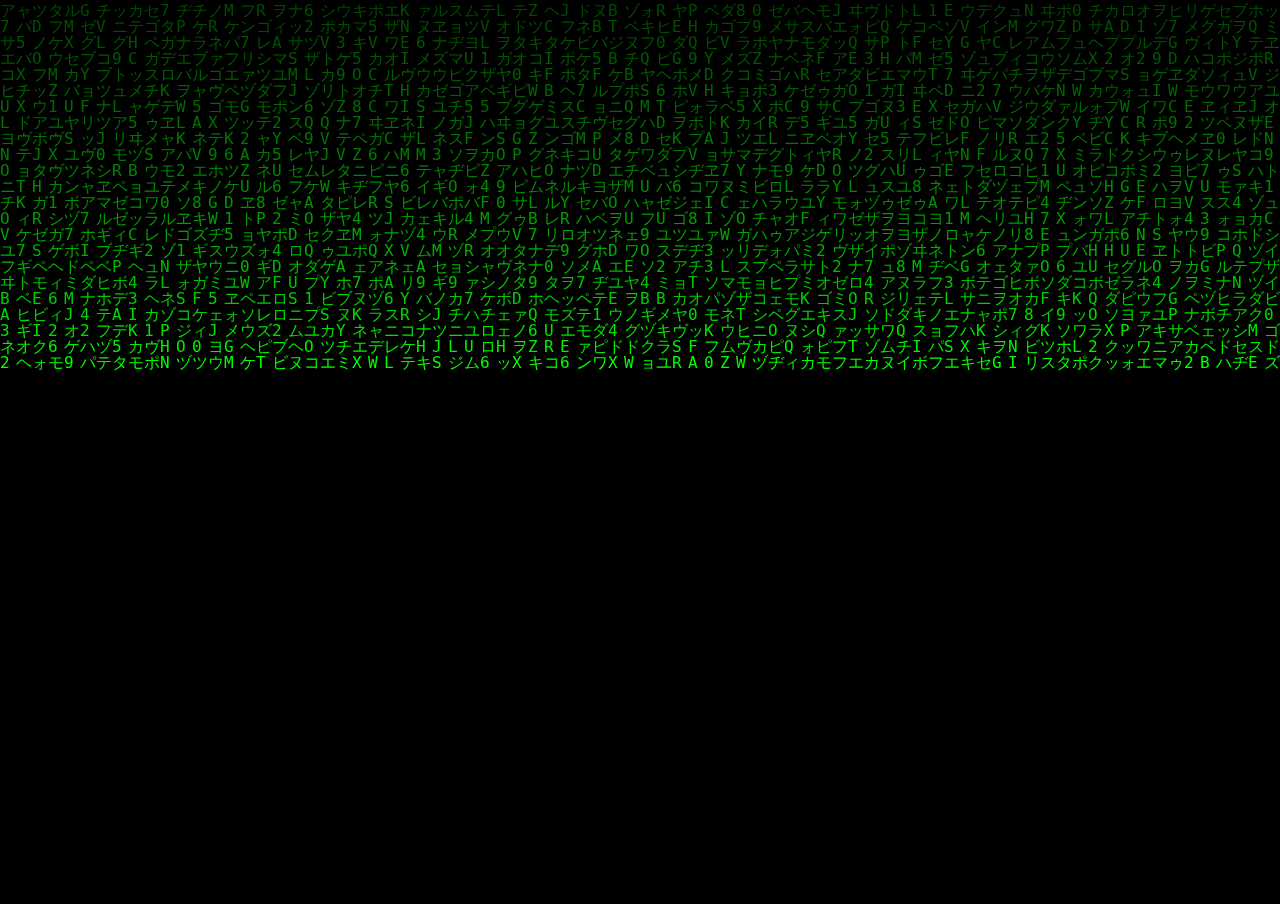
==== index.html @ e9424c80 "Add files via upload" ====
<!DOCTYPE html>
<html lang="en">
<head>
    <meta charset="UTF-8">
    <meta http-equiv="X-UA-Compatible" content="IE=edge">
    <meta name="viewport" content="width=device-width, initial-scale=1.0">
    <link rel="stylesheet" href="styles2.css">
    <title></title>
</head>
<body style="background-color: black">
  

    <canvas id="Matrix" style="width: 100%; height: 100%;"></canvas>
    <script src="index2.js"></script>

  


</body>
</html>
---- styles2.css ----
html {
    background: black;
    height: 100%;
    overflow: hidden;
}

body {
    margin: 0;
    padding: 0;
    height: 100%;
}
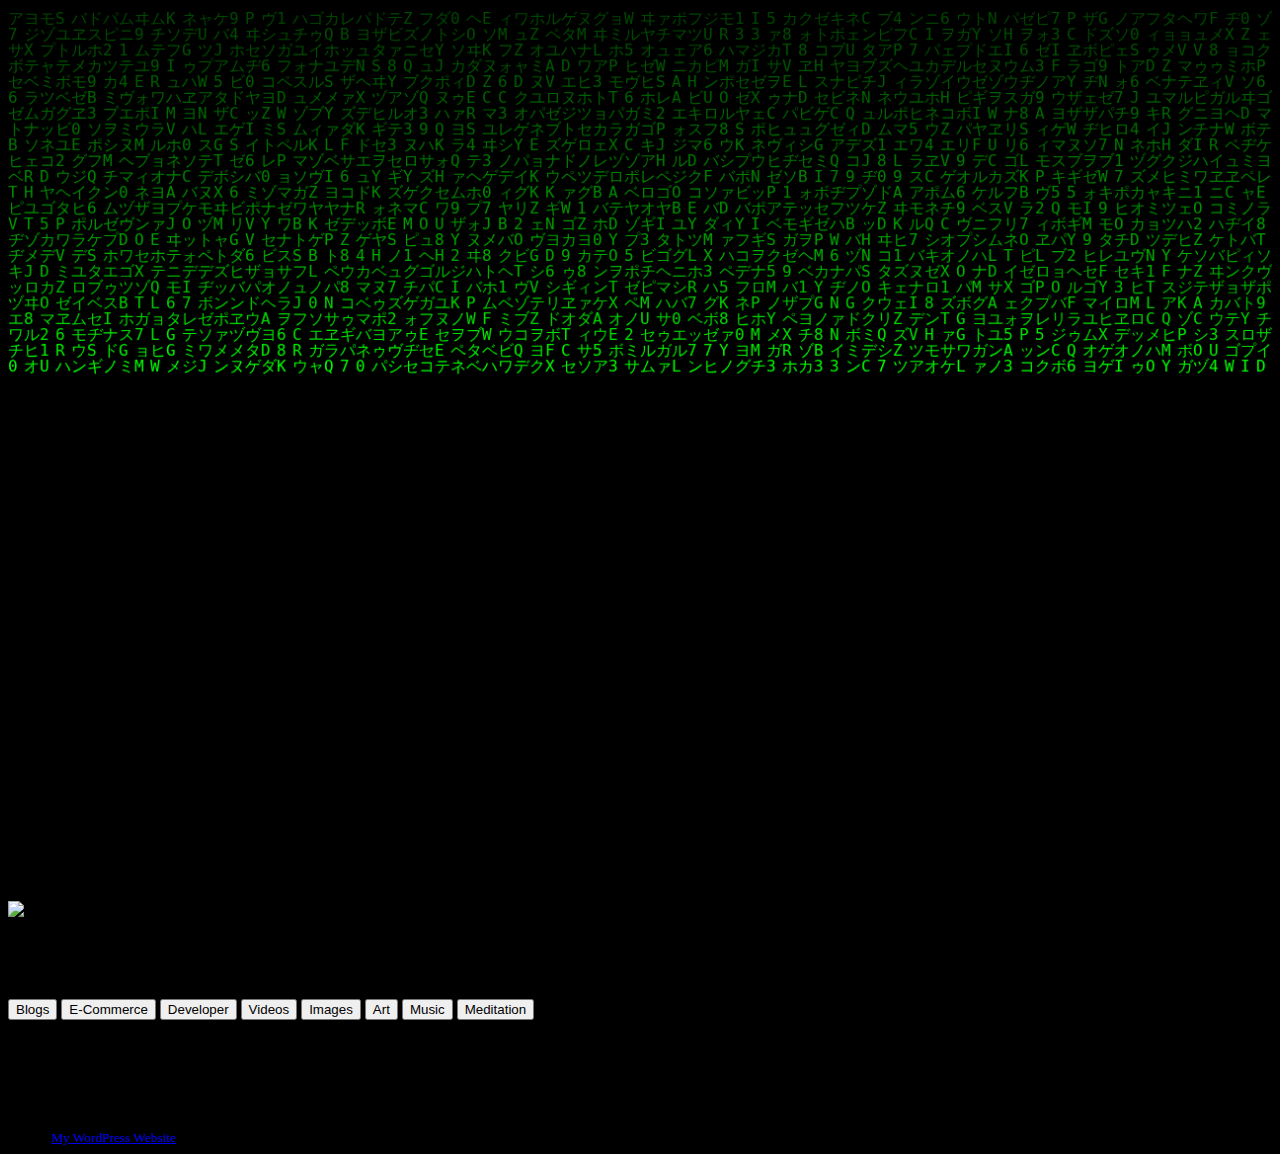
==== commit 91a76a95: "Update index.html" ====
--- a/index.html
+++ b/index.html
@@ -4,7 +4,7 @@
     <meta charset="UTF-8">
     <meta http-equiv="X-UA-Compatible" content="IE=edge">
     <meta name="viewport" content="width=device-width, initial-scale=1.0">
-    <link rel="stylesheet" href="styles2.css">
+    <link rel="stylesheet" href="/myWebStyles.css">
     <title></title>
 </head>
 <body style="background-color: black">
@@ -13,8 +13,41 @@
     <canvas id="Matrix" style="width: 100%; height: 100%;"></canvas>
     <script src="index2.js"></script>
 
+    <div id="myWebPage">
+        <div id="container">
+            <!-- <canvas id="matrix"></canvas>     -->
+           
+            <div id="myPic"> 
+                <!-- Add a circular img tag to enclose my photo -->
+                <img src="/forestry.jpg" alt="Avatar" class="center">
+            </div>
+        
+            <div id="myName">
+                <!-- Add an H1 tag to display my name -->
+                <h1>Simon Osaka | Web Developer</h1>
+            </div>
+        
+            <div id="myLinks">
+                <!-- Display a stack of buttons to link to different pats of my site -->
+                <button title="Click to go to the Blog Page"  type="button" name="bl" onclick="">Blogs</button>
+                <button title="Click to go to the DropShip page"  type="button" name="ec" onclick="">E-Commerce</button>
+                <button title="Click to see other apps I'm working on."  type="button" name="dev" onclick="">Developer</button>
+                <button title="Click to go to view my videos."  type="button" name="vd" onclick="">Videos</button>
+                <button title="Click to look at my images."  type="button" name="im" onclick="">Images</button>
+                <button title="Click to look at my artwork."  type="button" name="ar" onclick="showArt();">Art</button>
+                <button title="Click to hear my musical compositions."  type="button" name="mu" onclick="">Music</button>
+                <button title="Click to here to enter a relaxation room."  type="button" name="mn" onclick="">Meditation</button>       
+            </div><br><br><br><br><br>
+            
+            <footer>
+                <address>Oldham, United Kingdom</address>
+                <small>&copy; 2022 <a href="https://www.5realms.co.uk" target="_blank">My WordPress Website</a></small>
+            </footer>
+              </div>
+        
+    </div>
   
 
 
 </body>
-</html>+</html>
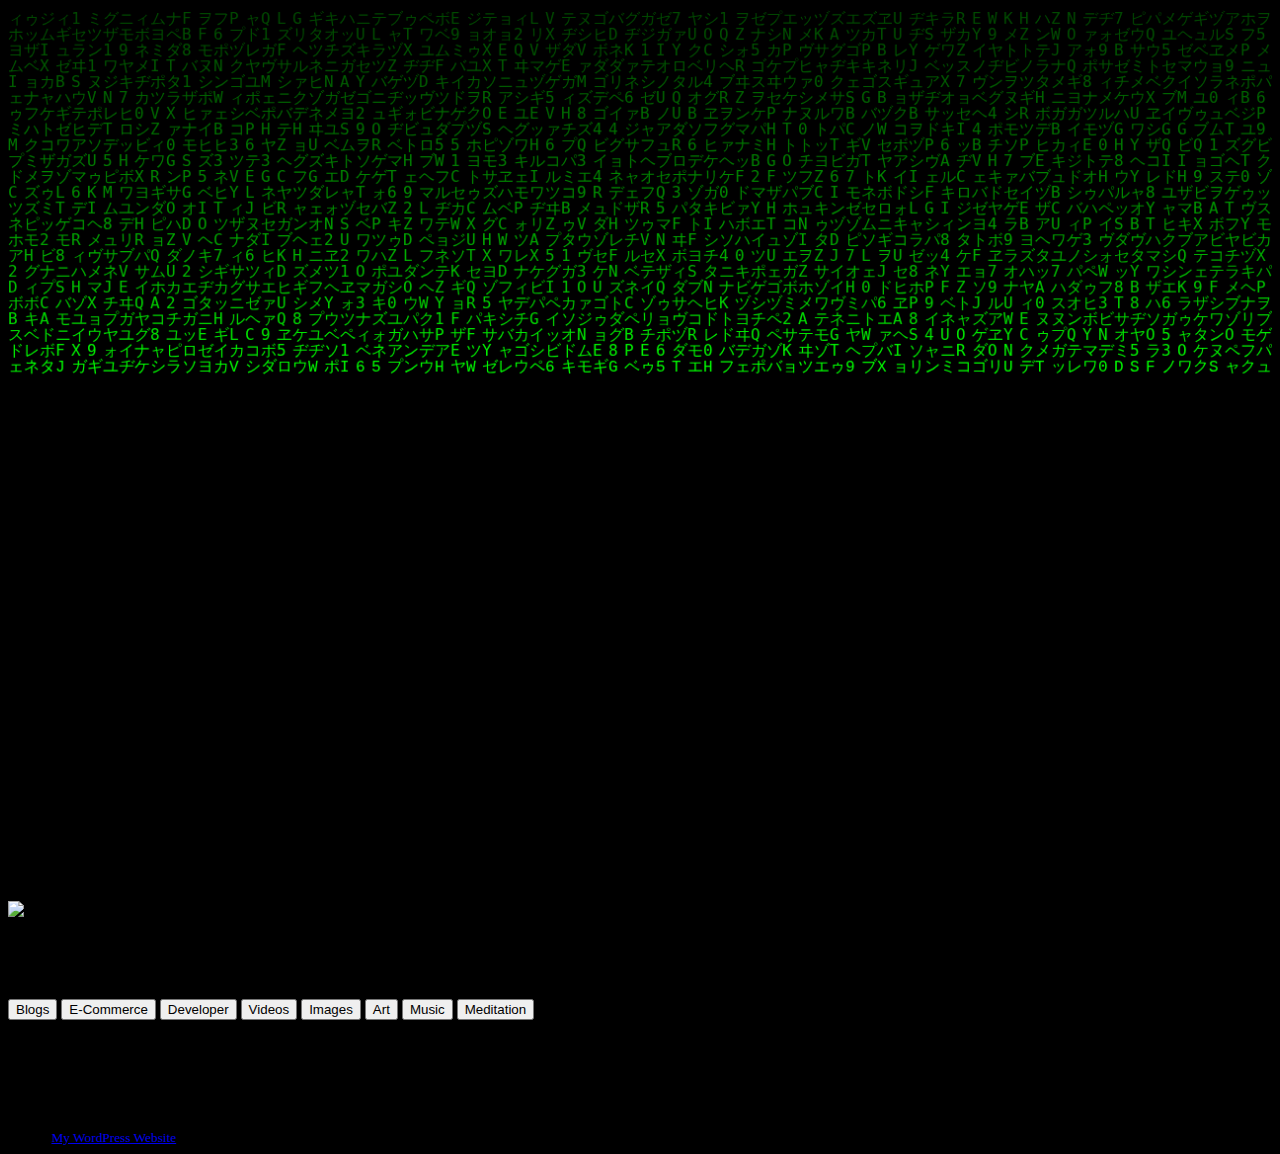
==== commit 805e02c5: "Update index.html" ====
--- a/index.html
+++ b/index.html
@@ -43,11 +43,8 @@
                 <address>Oldham, United Kingdom</address>
                 <small>&copy; 2022 <a href="https://www.5realms.co.uk" target="_blank">My WordPress Website</a></small>
             </footer>
-              </div>
-        
+              </div>  
     </div>
-  
-
-
+ 
 </body>
 </html>
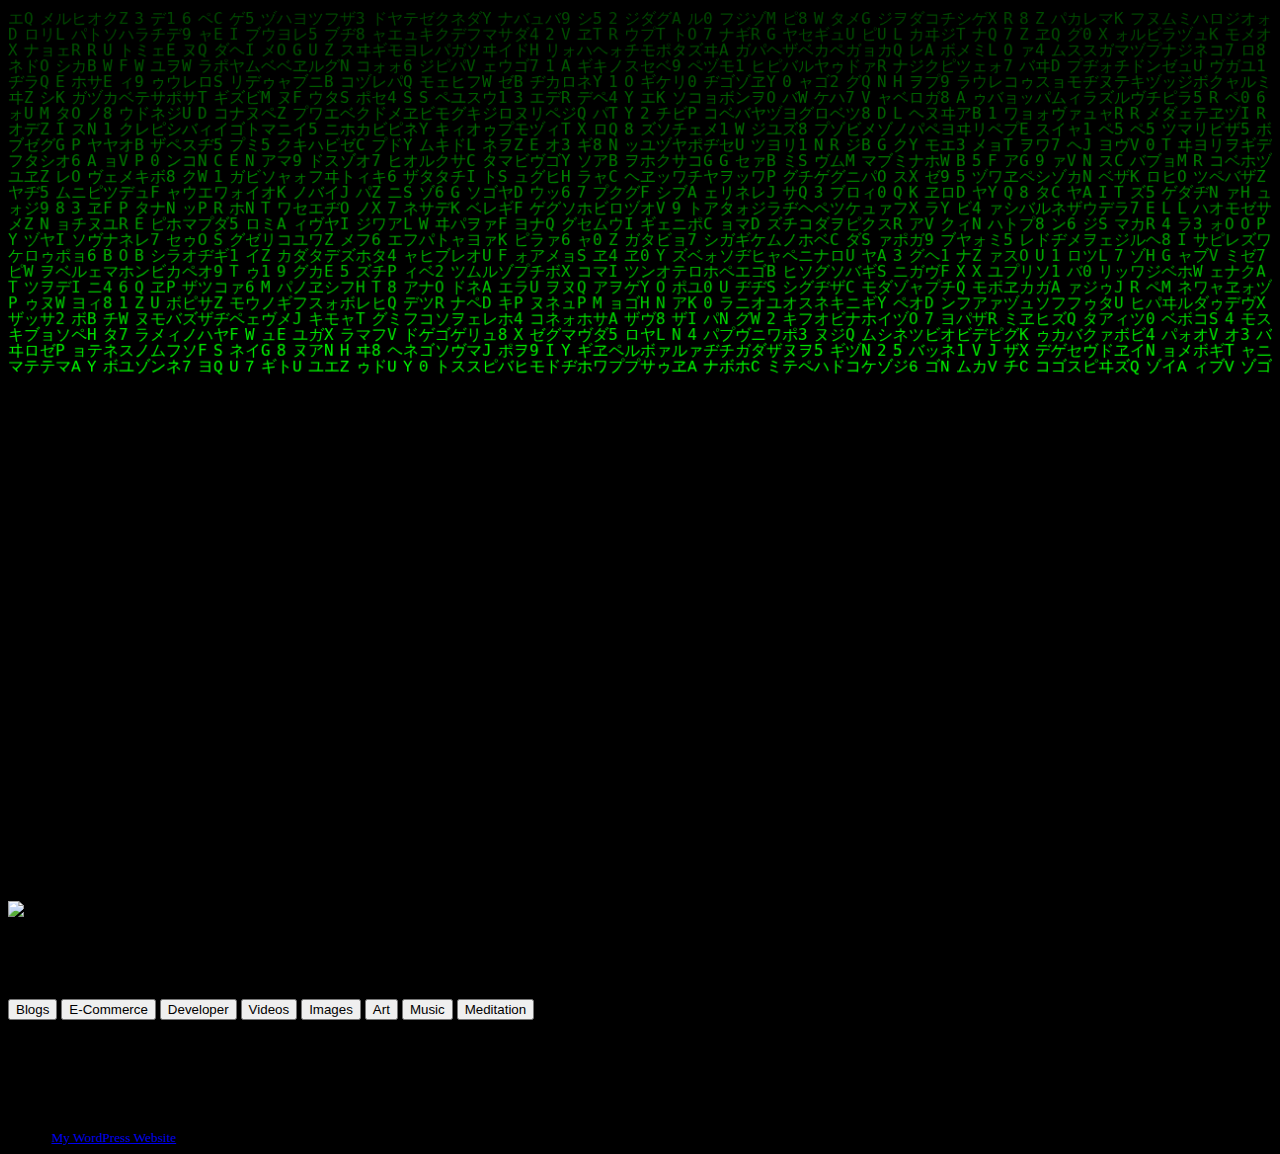
==== commit aebd2f64: "Update index.html" ====
--- a/index.html
+++ b/index.html
@@ -4,7 +4,7 @@
     <meta charset="UTF-8">
     <meta http-equiv="X-UA-Compatible" content="IE=edge">
     <meta name="viewport" content="width=device-width, initial-scale=1.0">
-    <link rel="stylesheet" href="/myWebStyles.css">
+    <link rel="stylesheet" href="indexStyles2.css">
     <title></title>
 </head>
 <body style="background-color: black">
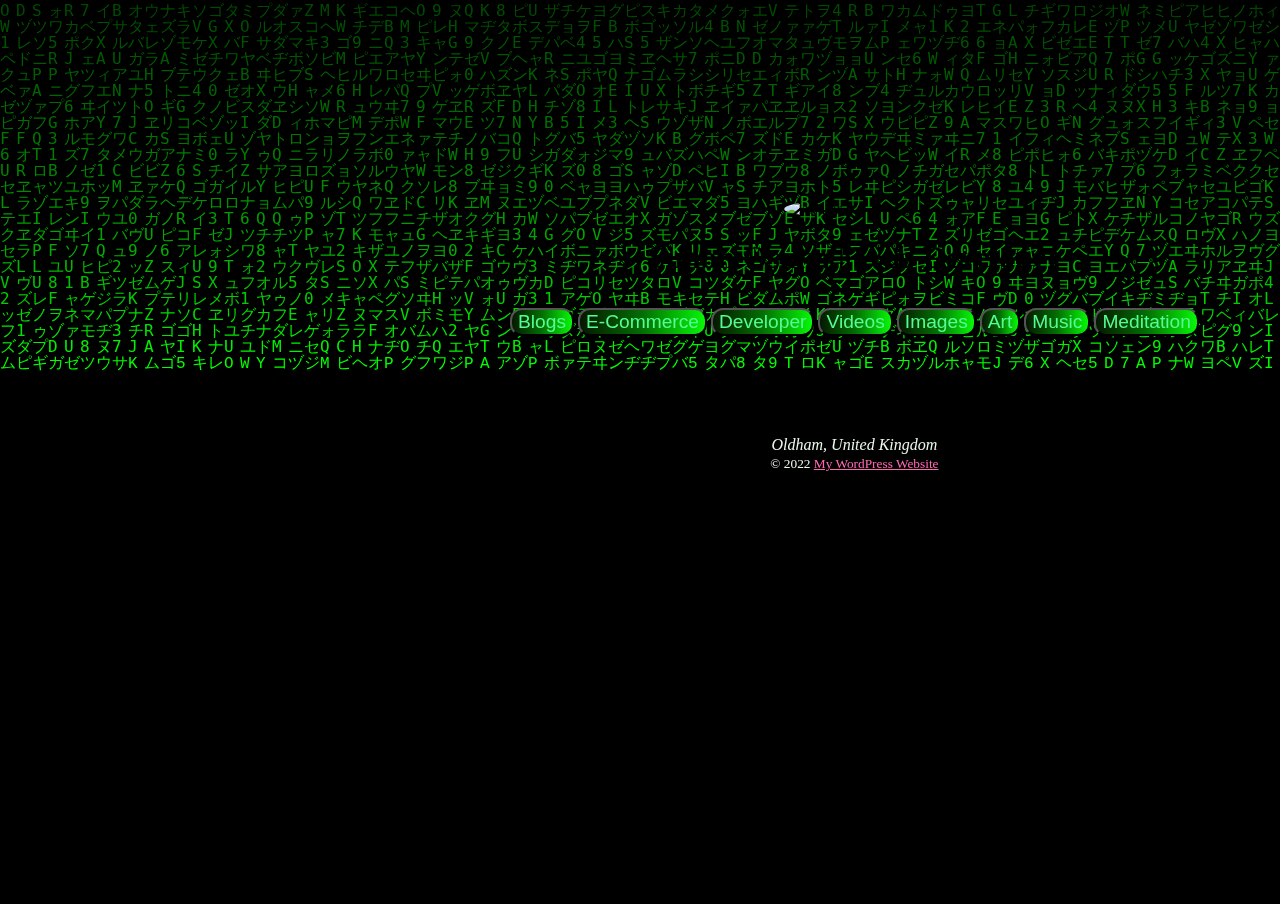
==== commit 0f1291e6: "Update index.html" ====
--- a/index.html
+++ b/index.html
@@ -4,7 +4,7 @@
     <meta charset="UTF-8">
     <meta http-equiv="X-UA-Compatible" content="IE=edge">
     <meta name="viewport" content="width=device-width, initial-scale=1.0">
-    <link rel="stylesheet" href="indexStyles2.css">
+    <link rel="stylesheet" href="styles2.css">
     <title></title>
 </head>
 <body style="background-color: black">
--- a/styles2.css
+++ b/styles2.css
@@ -0,0 +1,52 @@
+img {
+    border-radius: 70%;
+  }
+
+  .center {
+    display: block;
+    margin-left: auto;
+    margin-right: auto;
+    width: 20%;
+  }
+
+  body{
+    margin: 0;
+    padding: 0;
+    
+    }
+
+  h1 {
+    text-align: center;
+  }
+
+  #myLinks{
+    padding: 10px;
+    text-align: center;
+}
+
+button{
+    border-radius: 12px;
+    background-image: linear-gradient(to right, rgb(6, 24, 1) , rgb(3, 110, 3), rgb(7, 247, 7));
+    color: rgb(85, 252, 149);
+    font-size: larger;
+}
+
+footer{
+       text-align: center;
+       color:rgb(236, 248, 236);
+}
+
+#myWebPage{
+  position: absolute;
+  top: 200px;
+  left: 500px;
+  z-index: 100;
+}
+#matrix{
+  width: 100%;
+  height: 100vh;
+  z-index: 1;
+  background-color:transparent;
+}
+
+a{color:hotpink;}
